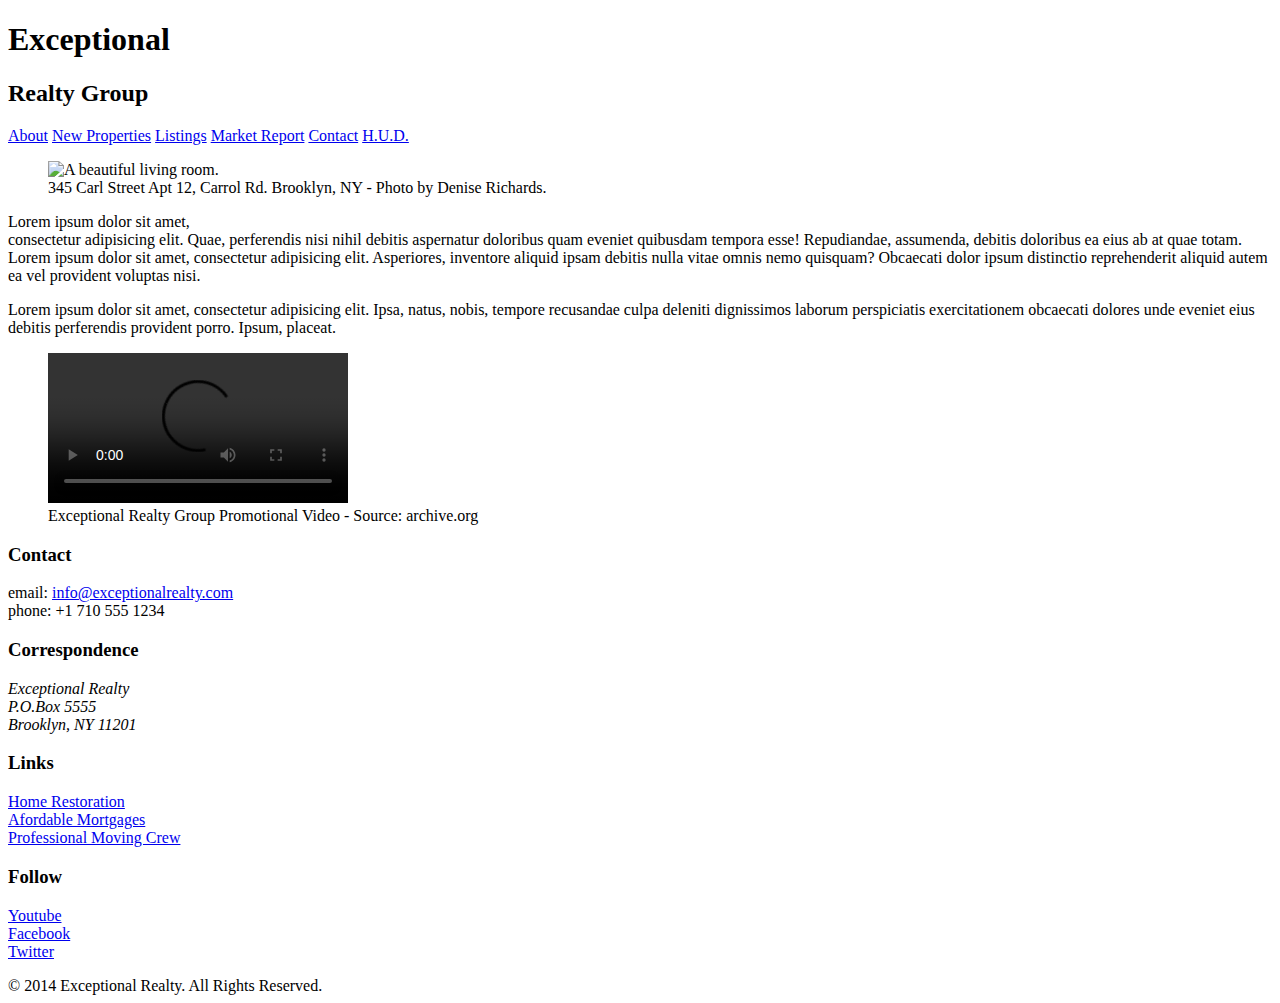
==== index.html @ a87a5aed "automatically backed up by learn" ====
<!DOCTYPE html>
<html lang="en">
  <head>
    <meta charset="UTF-8">
    <title>Exceptional Realty Group - Luxury Homes - About</title>
    <link rel="stylesheet"
  </head>
  <body>
    <header>
      <!-- logo -->
      <h1>Exceptional</h1>
      <h2>Realty Group</h2>

      <nav>
        <a href="index.html">About</a> <a href="new-properties.html">New Properties</a> <a href="real-estate-listings.html">Listings</a> <a href="market-report.html">Market Report</a> <a href="contact.html">Contact</a> <a href="http://hud.gov" target="_blank">H.U.D.</a>
      </nav>
    </header>

    <section id="featured-property">
      <figure>
        <img src="images/intro-pic.jpg" alt="A beautiful living room." title="Welcome to Exceptional Realty Group">
        <figcaption>345 Carl Street Apt 12, Carrol Rd. Brooklyn, NY - Photo by Denise Richards.</figcaption>
      </figure>

      <p>Lorem ipsum dolor sit amet,<br> consectetur adipisicing elit. Quae, perferendis nisi nihil debitis aspernatur doloribus quam eveniet quibusdam tempora esse! Repudiandae, assumenda, debitis doloribus ea eius ab at quae totam. Lorem ipsum dolor sit amet, consectetur adipisicing elit. Asperiores, inventore aliquid ipsam debitis nulla vitae omnis nemo quisquam? Obcaecati dolor ipsum distinctio reprehenderit aliquid autem ea vel provident voluptas nisi.</p>
      <p>Lorem ipsum dolor sit amet, consectetur adipisicing elit. Ipsa, natus, nobis, tempore recusandae culpa deleniti dignissimos laborum perspiciatis exercitationem obcaecati dolores unde eveniet eius debitis perferendis provident porro. Ipsum, placeat.</p>
    </section>

    <section id="promotional">
      <figure>
        <video controls>
          <source src="videos/real-estate.mp4" type="video/mp4"> 
          <source src="videos/real-estate.ogv" type="video/ogg">
          Your browser does not support HTML5 video. <a href="http://browsehappy.com" target="_blank">Please upgrade your browser</a>.
        </video>
        <figcaption>Exceptional Realty Group Promotional Video - Source: archive.org</figcaption>
      </figure>
    </section>

    <section id="details">
      <div>
        <h3>Contact</h3>
        <p>
          email: <a href="mailto:info@exceptionalrealty.com">info@exceptionalrealty.com</a><br>
          phone: +1 710 555 1234
        </p>
        <h3>Correspondence</h3>
        <address>
          Exceptional Realty<br>
          P.O.Box 5555<br>
          Brooklyn, NY 11201
        </address>
      </div>

      <div>
        <h3>Links</h3>
        <p>
          <a href="#" target="_blank">Home Restoration</a><br>
          <a href="#" target="_blank">Afordable Mortgages</a><br>
          <a href="#" target="_blank">Professional Moving Crew</a>
        </p>
      </div>

      <div>
        <h3>Follow</h3>
        <p>
          <a href="#" target="_blank">Youtube</a><br>
          <a href="#" target="_blank">Facebook</a><br>
          <a href="#" target="_blank">Twitter</a>
        </p>
      </div>
    </section>

    <footer>
      &copy; 2014 Exceptional Realty. All Rights Reserved.
    </footer>

  </body>
</html>
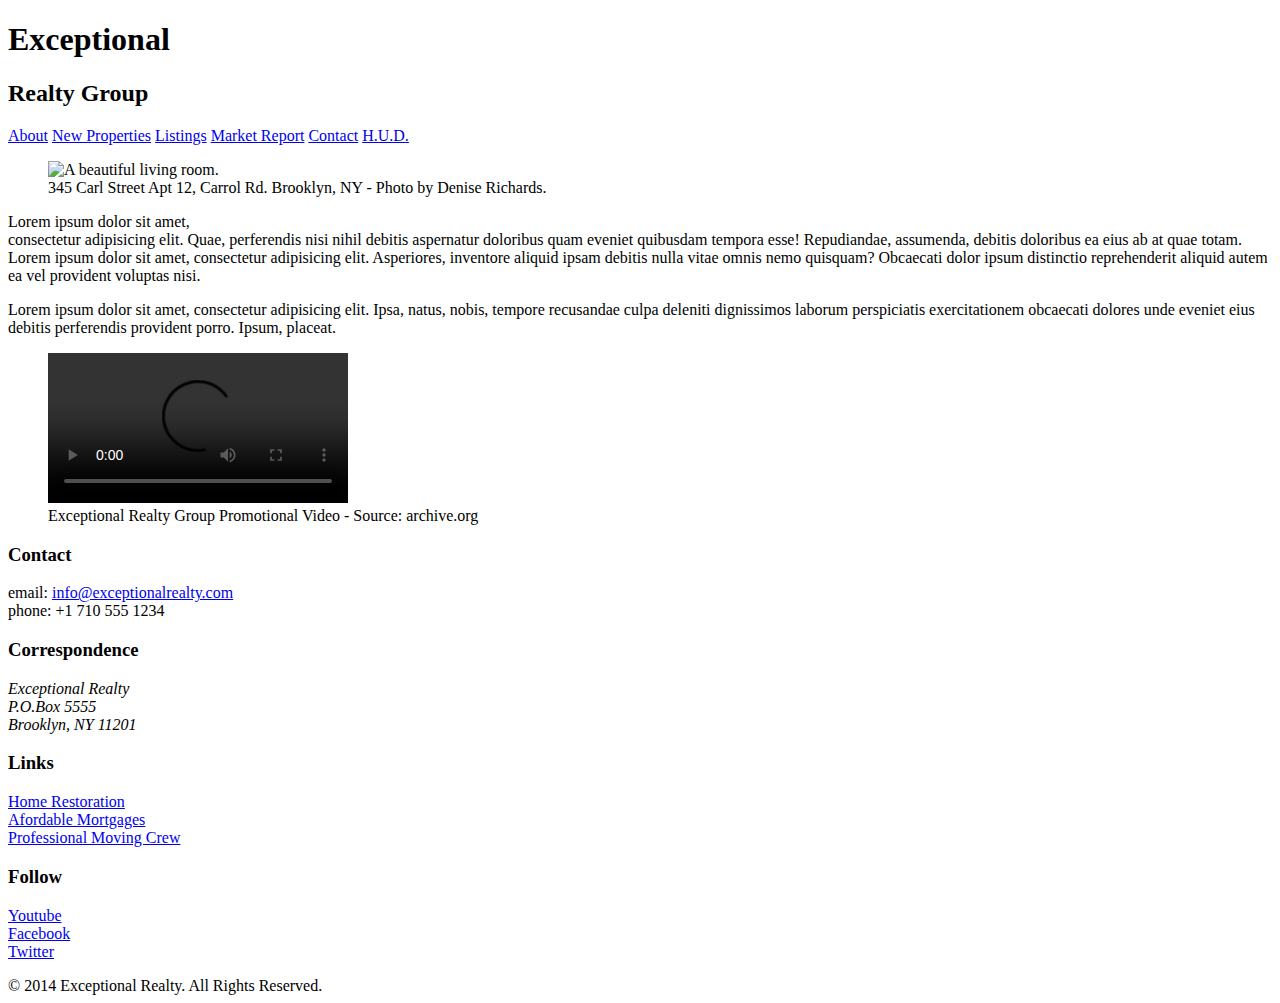
==== commit 9aad2bba: "automatically backed up by learn" ====
--- a/index.html
+++ b/index.html
@@ -3,7 +3,8 @@
   <head>
     <meta charset="UTF-8">
     <title>Exceptional Realty Group - Luxury Homes - About</title>
-    <link rel="stylesheet"
+    
+    <link rel="stylesheet" href="css/style.css">
   </head>
   <body>
     <header>
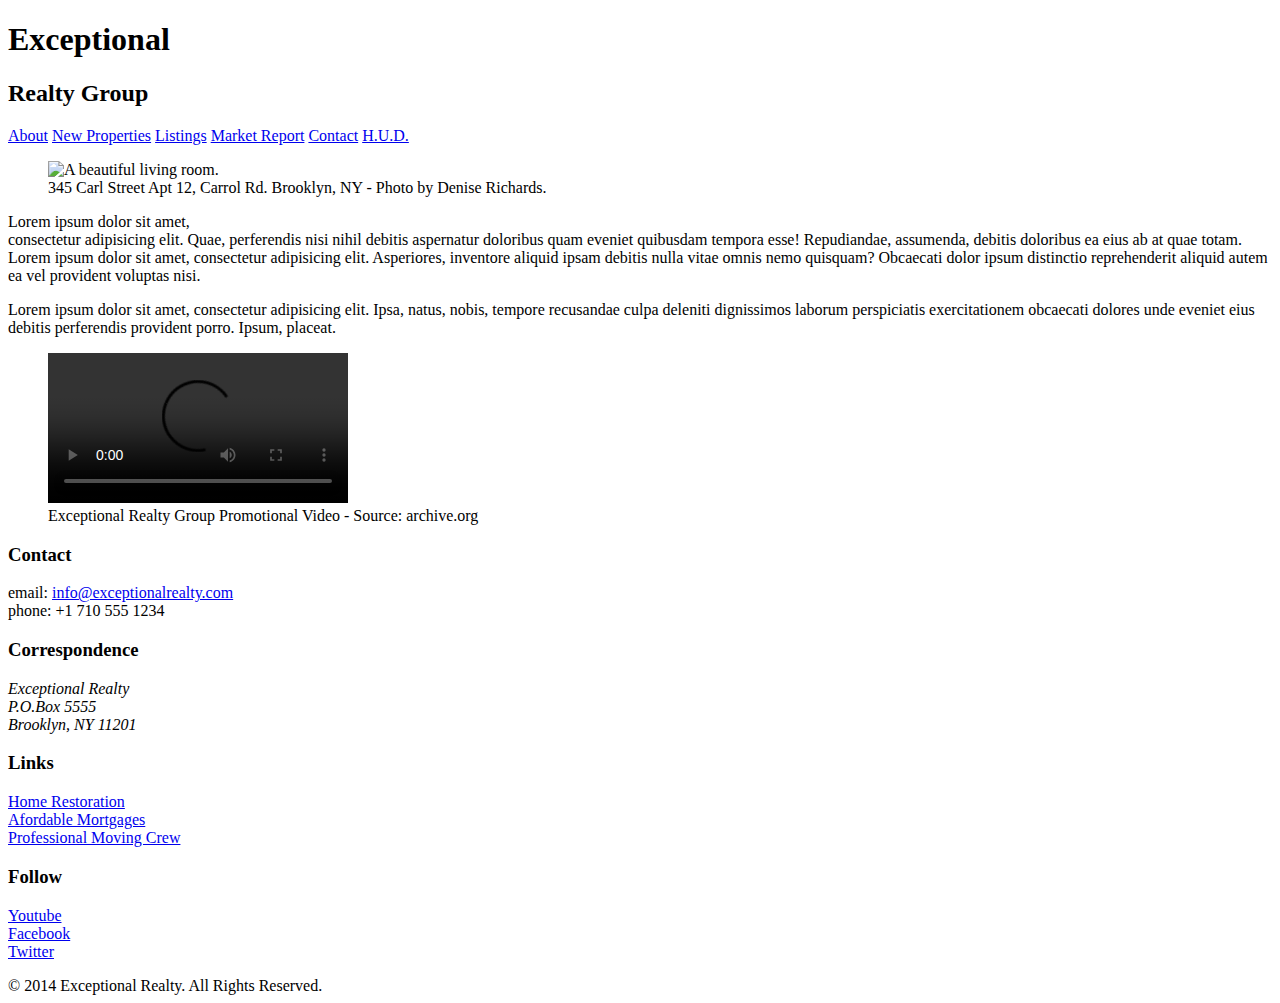
==== commit ec37a174: "automatically backed up by learn" ====
--- a/index.html
+++ b/index.html
@@ -3,8 +3,9 @@
   <head>
     <meta charset="UTF-8">
     <title>Exceptional Realty Group - Luxury Homes - About</title>
-    
+    <link rel="stylesheet" href="https://cdnjs.cloudflare.com/ajax/libs/normalize/8.0.0/normalize.min.css">
     <link rel="stylesheet" href="css/style.css">
+    <script> src=""</script>
   </head>
   <body>
     <header>
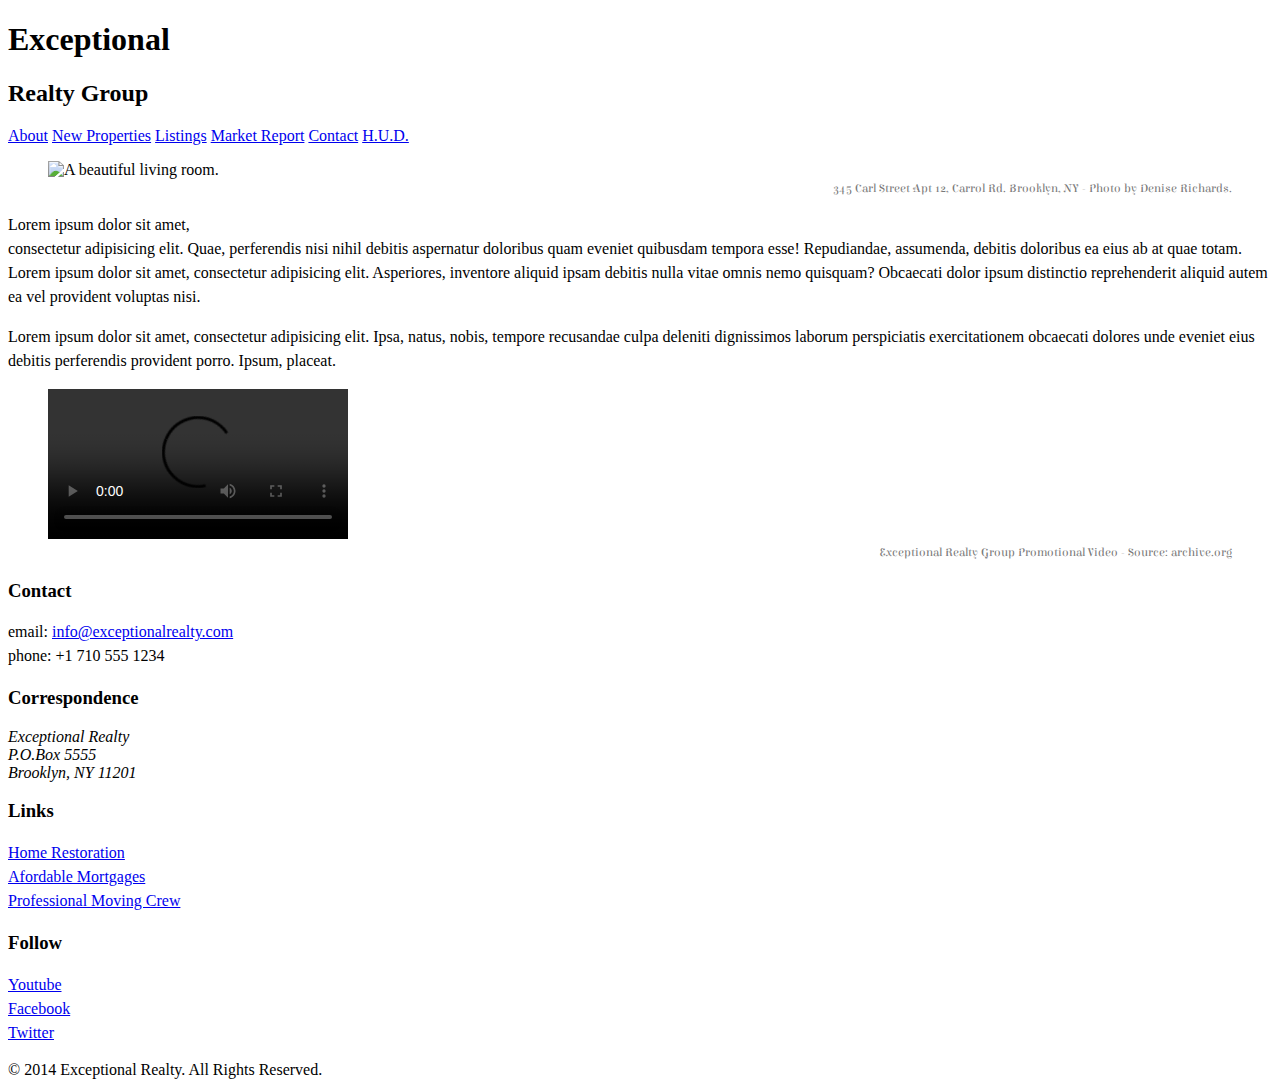
==== commit 47fa1fed: "automatically backed up by learn" ====
--- a/index.html
+++ b/index.html
@@ -5,14 +5,14 @@
     <title>Exceptional Realty Group - Luxury Homes - About</title>
     <link rel="stylesheet" href="https://cdnjs.cloudflare.com/ajax/libs/normalize/8.0.0/normalize.min.css">
     <link rel="stylesheet" href="css/style.css">
-    <script> src=""</script>
+    <script> src="https://cdnjs.cloudflare.com/ajax/libs/modernizr/2.8.3/modernizr.min.js"</script>
   </head>
   <body>
     <header>
-      <!-- logo -->
+      <div>
       <h1>Exceptional</h1>
       <h2>Realty Group</h2>
-
+      </div>
       <nav>
         <a href="index.html">About</a> <a href="new-properties.html">New Properties</a> <a href="real-estate-listings.html">Listings</a> <a href="market-report.html">Market Report</a> <a href="contact.html">Contact</a> <a href="http://hud.gov" target="_blank">H.U.D.</a>
       </nav>
--- a/css/style.css
+++ b/css/style.css
@@ -0,0 +1,37 @@
+@import url('https://fonts.googleapis.com/css?family=Elsie+Swash+Caps:400,900');
+@import url('https://fonts.googleapis.com/css?family=Clicker+Script');
+
+/* Css Syntax:
+selector {
+  property: value;
+  property: value;
+}
+
+*/
+
+/* Type selector */
+
+p {/* select all <p> */
+  font-size: 16px; /* 16px, ?pt, 100%, 1em */
+  line-height: 1.5em;
+}
+
+figcaption {
+  /*font-weight: normal;
+  font-size: 0.75em;
+  line-height: 1.5em;
+  font-family: Georgia, "New Times Roman", serif; */
+  font: normal 0.75em/1.5em  'Elsie Swash Caps', cursive;
+  color: #777;
+  text-align: right;
+}
+
+/* Class Selector (applied to as many elements as you like) */
+
+.milk-text { /* select elements with class="milk-text" */
+  font: bold 2.6em 'Elsie Swash Caps', cursive;
+  color: white;
+  text-shadow: 0 2px 3px #000;
+}
+
+/* ID selector (apply to one unique element per page) */
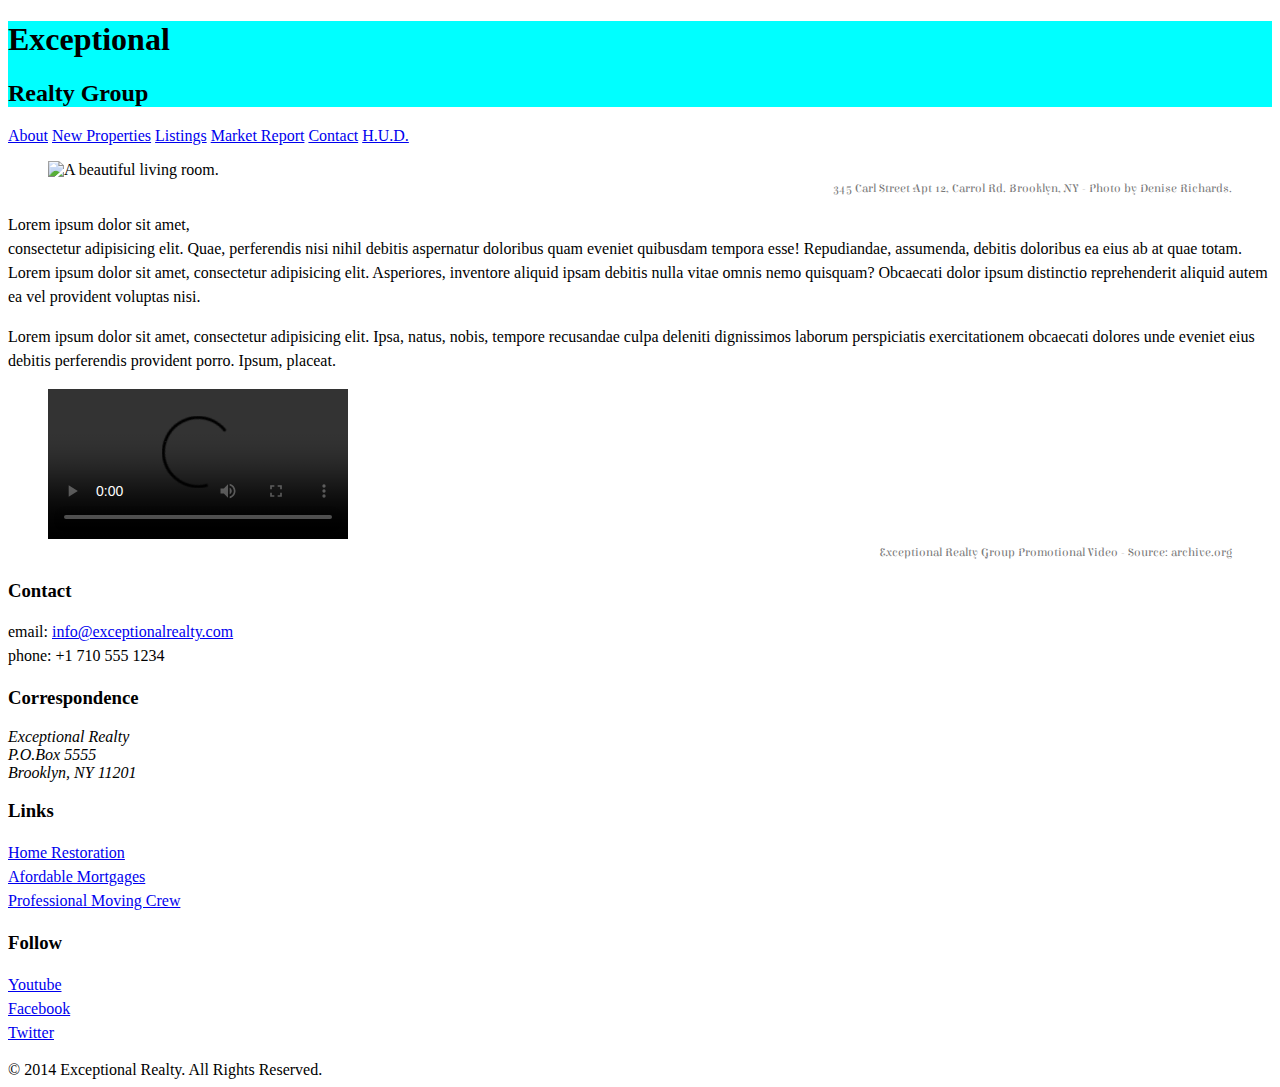
==== commit 832ca573: "automatically backed up by learn" ====
--- a/index.html
+++ b/index.html
@@ -9,9 +9,9 @@
   </head>
   <body>
     <header>
-      <div>
-      <h1>Exceptional</h1>
-      <h2>Realty Group</h2>
+      <div id="logo">
+        <h1>Exceptional</h1>
+        <h2>Realty Group</h2>
       </div>
       <nav>
         <a href="index.html">About</a> <a href="new-properties.html">New Properties</a> <a href="real-estate-listings.html">Listings</a> <a href="market-report.html">Market Report</a> <a href="contact.html">Contact</a> <a href="http://hud.gov" target="_blank">H.U.D.</a>
--- a/css/style.css
+++ b/css/style.css
@@ -35,3 +35,7 @@
 }
 
 /* ID selector (apply to one unique element per page) */
+
+#logo {
+  background: aqua;
+}
